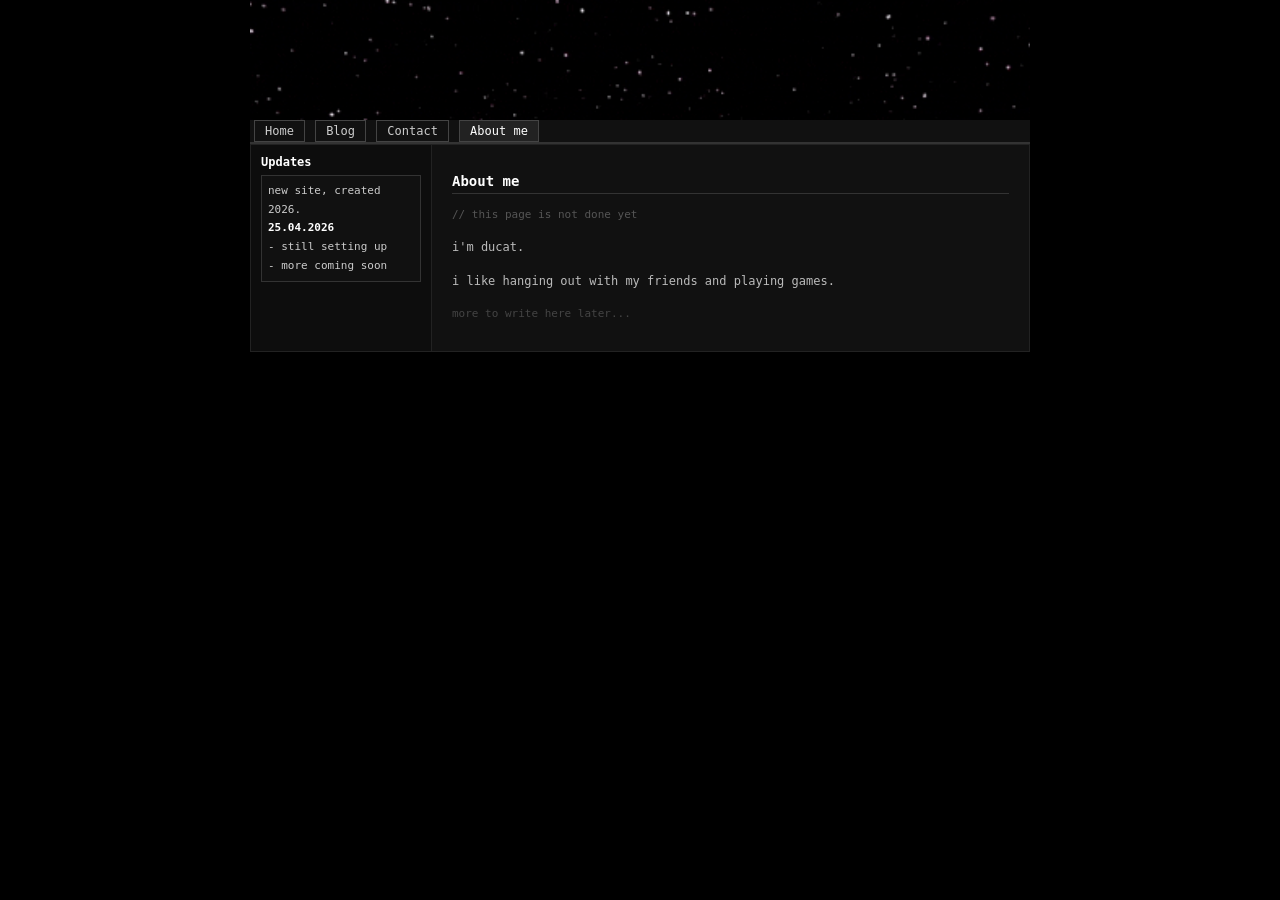
==== about.html @ 72f5225c "Add files via upload" ====
<!DOCTYPE html>
<html>
<head>
<title>about - ducat's website</title>
<link rel="stylesheet" href="style.css">
</head>
<body>
<div id="wrap">

<div id="banner"><img src="backround.gif" alt="banner"></div>

<div id="nav">
  <a href="index.html">Home</a>
  <a href="blog.html">Blog</a>
  <a href="contact.html">Contact</a>
  <a href="about.html" class="on">About me</a>
</div>

<div id="body">
  <div id="side">
    <h3>Updates</h3>
    <div class="box">
      new site, created 2026.<br>
      <b style="color:#fff;">25.04.2026</b><br>
      - still setting up<br>
      - more coming soon
    </div>
  </div>

  <div id="main">
    <h2>About me</h2>
    <p style="color:#555;font-size:11px;">// this page is not done yet</p>
    <p>i'm ducat.</p>
    <p>i like hanging out with my friends and playing games.</p>
    <p style="color:#444;font-size:11px;">more to write here later...</p>
  </div>
</div>
</div>
</body>
</html>
---- style.css ----
body { margin:0; font-family:Lucida-Console,monospace; font-size:12px; color:#ccc; background:#000 url('background.gif'); }
#wrap { width:780px; margin:0 auto; background:#000; }
#banner { width:100%; height:120px; overflow:hidden; }
#banner img { width:100%; height:100%; object-fit:cover; }
#nav { background:#111; border-bottom:2px solid #333; padding:4px; }
#nav a { color:#ccc; text-decoration:none; border:1px solid #444; padding:3px 10px; margin-right:3px; }
#nav a:hover, #nav a.on { background:#222; color:#fff; }
#ticker { overflow:hidden; white-space:nowrap; background:#0a0a0a; border-bottom:1px solid #333; padding:5px 0; }
#ticker-inner { display:flex; width:max-content; }
#ticker-inner span { font-size:11px; color:#888; letter-spacing:0.05em; }
#body { display:flex; border:1px solid #222; }
#side { width:160px; padding:10px; background:#0d0d0d; border-right:1px solid #222; font-size:11px; }
#side h3 { color:#fff; font-size:12px; margin:0 0 6px; }
#side .box { border:1px solid #333; background:#111; padding:6px; margin-bottom:10px; line-height:1.7; }
#main { flex:1; padding:16px 20px; background:#111; }
#main h2 { color:#fff; font-size:14px; border-bottom:1px solid #333; padding-bottom:4px; }
#main p { line-height:1.8; color:#bbb; }
#foot { background:#000; text-align:center; padding:8px; font-size:10px; color:#444; border-top:1px solid #222; }
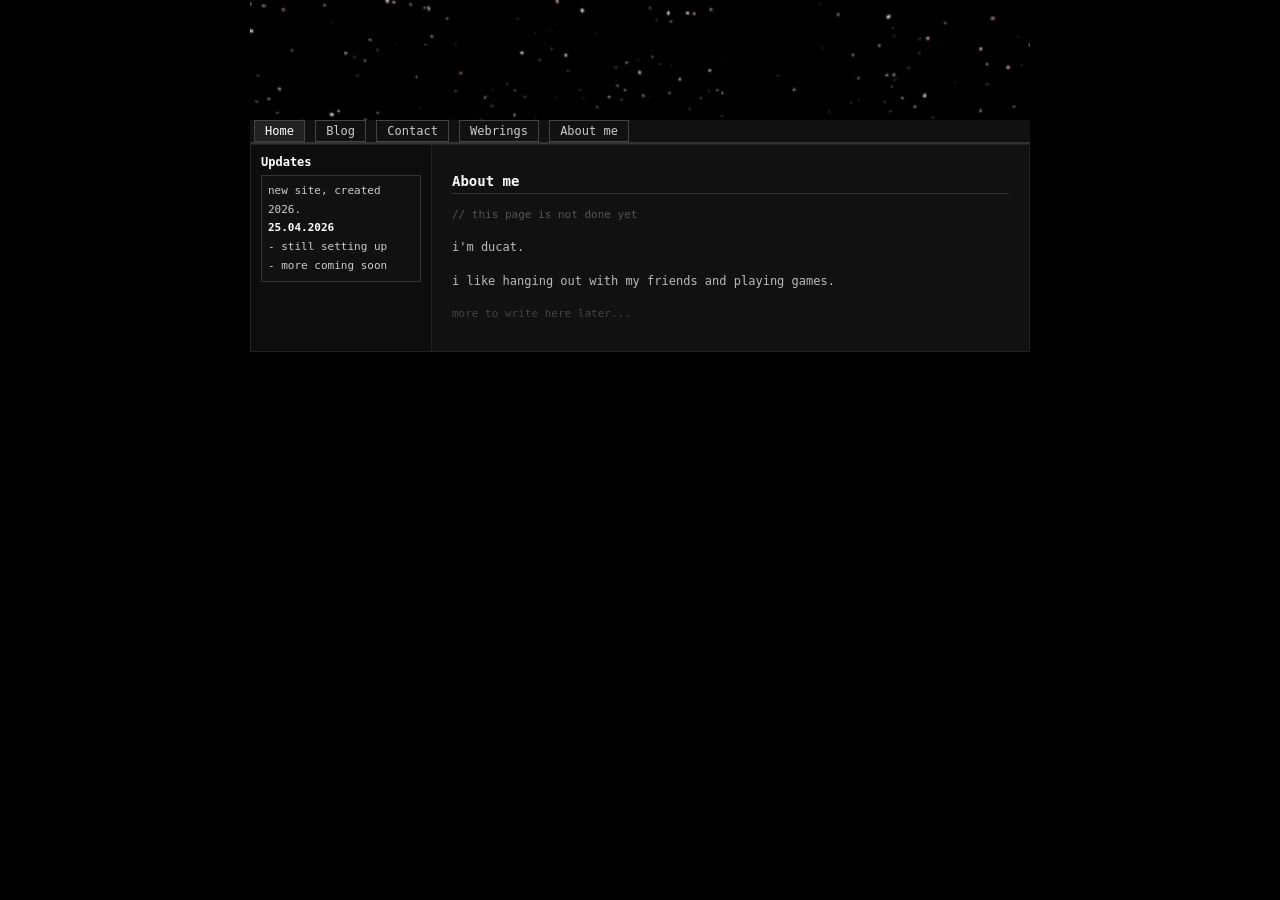
==== commit 525ed0d0: "Update about.html" ====
--- a/about.html
+++ b/about.html
@@ -10,10 +10,11 @@
 <div id="banner"><img src="backround.gif" alt="banner"></div>
 
 <div id="nav">
-  <a href="index.html">Home</a>
+  <a href="index.html" class="on">Home</a>
   <a href="blog.html">Blog</a>
   <a href="contact.html">Contact</a>
-  <a href="about.html" class="on">About me</a>
+  <a href="webrings.html">Webrings</a>
+  <a href="about.html">About me</a>
 </div>
 
 <div id="body">
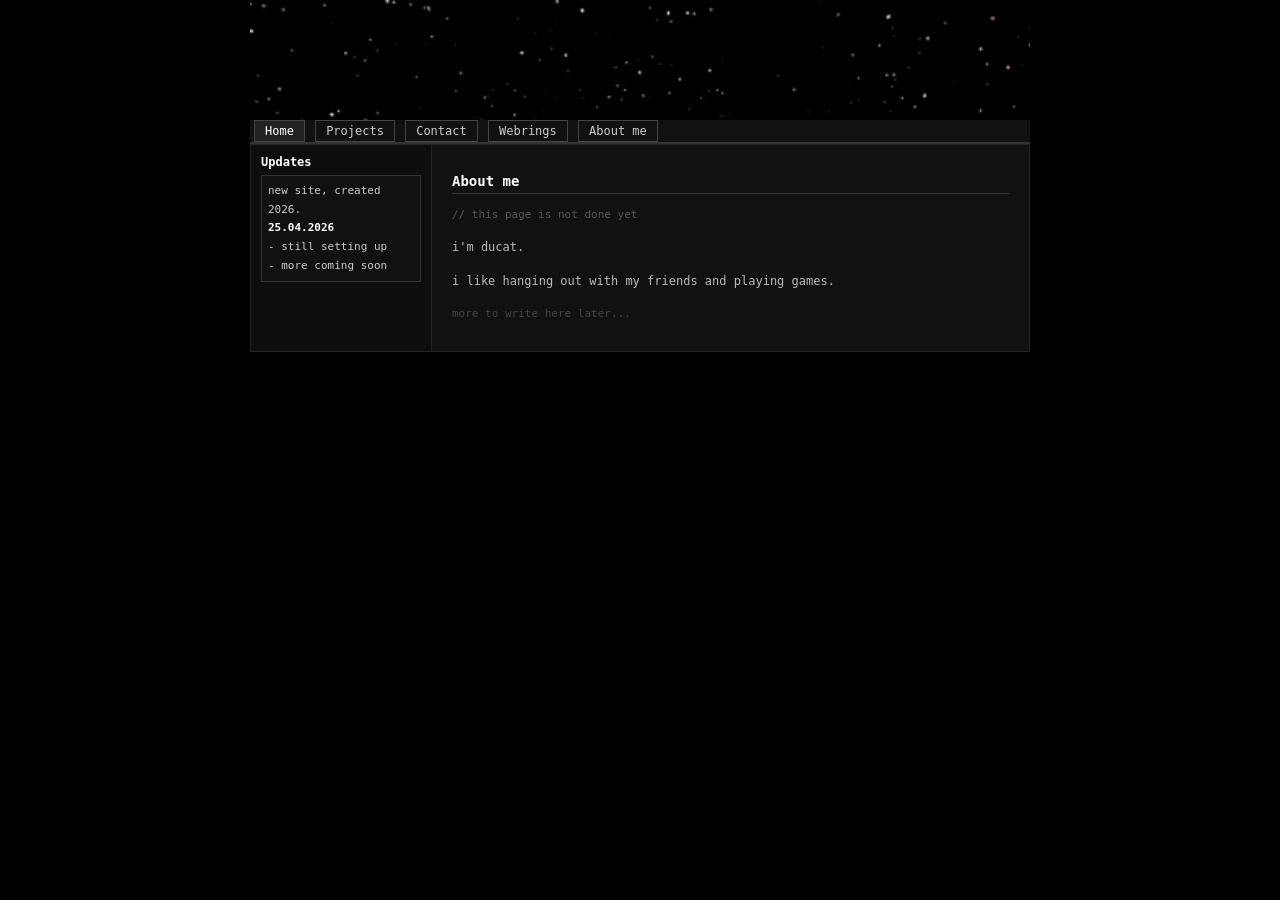
==== commit 118c06fa: "Update about.html" ====
--- a/about.html
+++ b/about.html
@@ -11,7 +11,7 @@
 
 <div id="nav">
   <a href="index.html" class="on">Home</a>
-  <a href="blog.html">Blog</a>
+  <a href="blog.html">Projects</a>
   <a href="contact.html">Contact</a>
   <a href="webrings.html">Webrings</a>
   <a href="about.html">About me</a>
